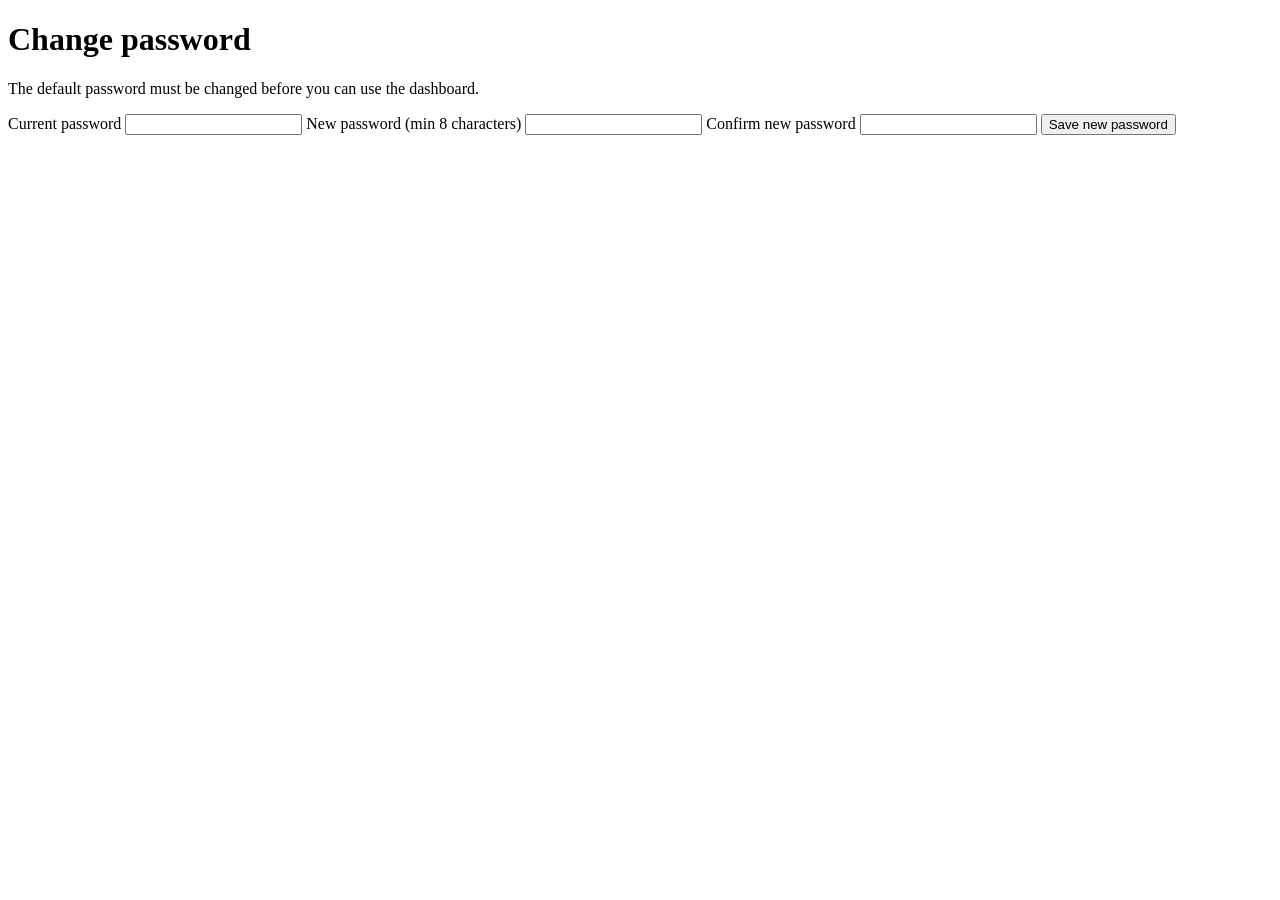
==== monitor/static/change-password.html @ 7d94f737 "Phase 3: QuakeMeshMonitor MVP (v0.0.4). Adds the admin dashboard with auth, live overview, node map," ====
<!DOCTYPE html>
<html lang="en">
<head>
  <meta charset="utf-8">
  <meta name="viewport" content="width=device-width, initial-scale=1">
  <title>QuakeMesh Monitor — Change Password</title>
  <link rel="stylesheet" href="/css/app.css">
</head>
<body>
  <main>
    <div class="panel auth-card">
      <h1>Change password</h1>
      <p>The default password must be changed before you can use the dashboard.</p>
      <div id="error" class="error hidden"></div>
      <form id="change-form">
        <label for="current">Current password</label>
        <input id="current" type="password" required>
        <label for="new">New password (min 8 characters)</label>
        <input id="new" type="password" minlength="8" required>
        <label for="confirm">Confirm new password</label>
        <input id="confirm" type="password" minlength="8" required>
        <button type="submit">Save new password</button>
      </form>
    </div>
  </main>
  <script src="/js/common.js"></script>
  <script>
    document.getElementById('change-form').addEventListener('submit', async (e) => {
      e.preventDefault();
      const err = document.getElementById('error');
      err.classList.add('hidden');
      const current = document.getElementById('current').value;
      const newPass = document.getElementById('new').value;
      const confirm = document.getElementById('confirm').value;
      if (newPass !== confirm) {
        err.textContent = 'New passwords do not match.';
        err.classList.remove('hidden');
        return;
      }
      try {
        await api('/api/change-password', {
          method: 'POST',
          body: JSON.stringify({ current_password: current, new_password: newPass }),
        });
        window.location.href = '/';
      } catch (ex) {
        err.textContent = ex.message;
        err.classList.remove('hidden');
      }
    });
  </script>
</body>
</html>
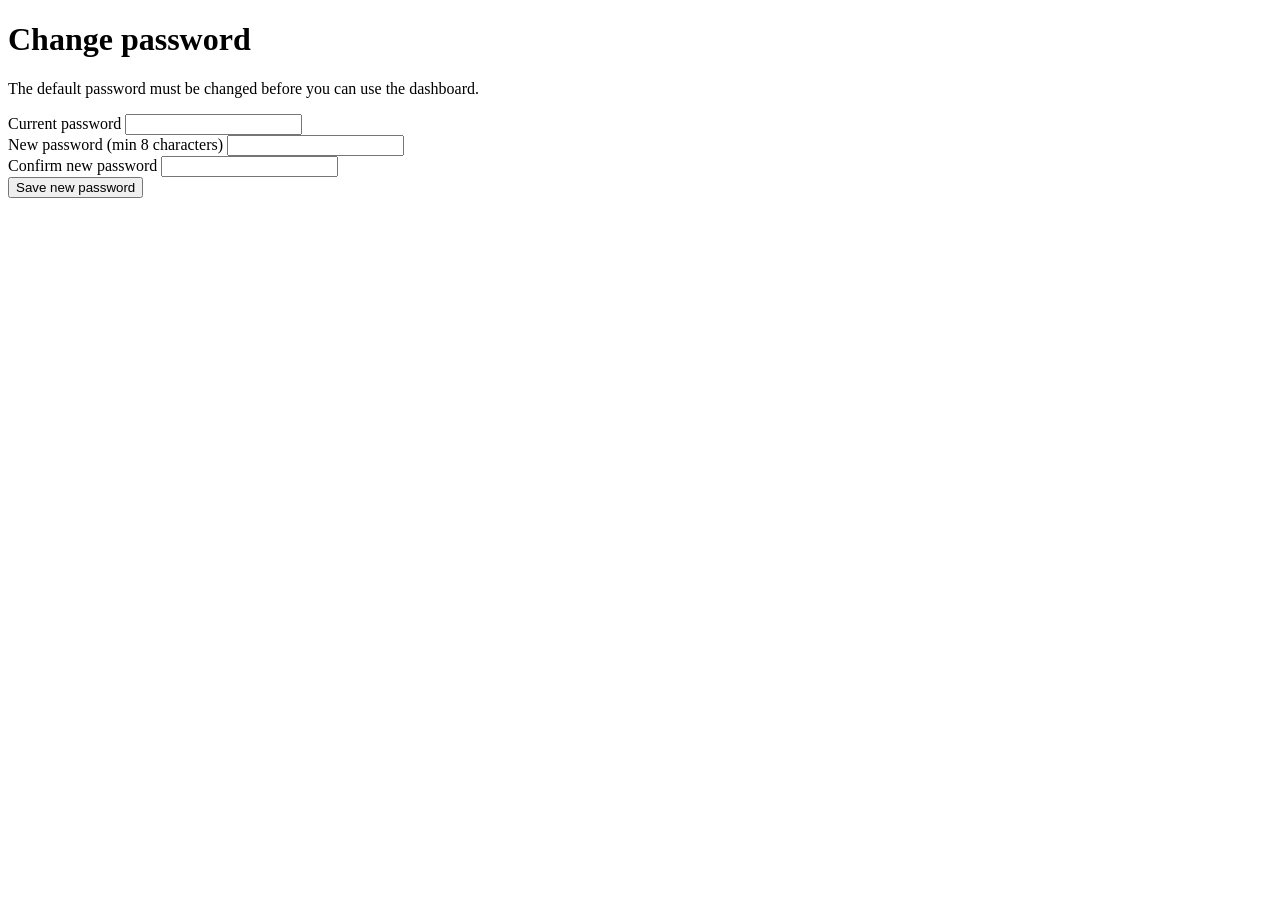
==== commit a04cd75a: "Add endorsements, manual GPS, Bootstrap UI, and hub liveness fix (v0.0.22). Monitor can endorse node" ====
--- a/monitor/static/change-password.html
+++ b/monitor/static/change-password.html
@@ -1,52 +1,67 @@
 <!DOCTYPE html>
-<html lang="en">
+<html lang="en" data-bs-theme="dark">
 <head>
   <meta charset="utf-8">
   <meta name="viewport" content="width=device-width, initial-scale=1">
   <title>QuakeMesh Monitor — Change Password</title>
+  <link rel="stylesheet" href="/vendor/bootstrap/bootstrap.min.css">
   <link rel="stylesheet" href="/css/app.css">
 </head>
-<body>
-  <main>
-    <div class="panel auth-card">
-      <h1>Change password</h1>
-      <p>The default password must be changed before you can use the dashboard.</p>
-      <div id="error" class="error hidden"></div>
-      <form id="change-form">
-        <label for="current">Current password</label>
-        <input id="current" type="password" required>
-        <label for="new">New password (min 8 characters)</label>
-        <input id="new" type="password" minlength="8" required>
-        <label for="confirm">Confirm new password</label>
-        <input id="confirm" type="password" minlength="8" required>
-        <button type="submit">Save new password</button>
-      </form>
+<body class="qm-body">
+  <main class="container">
+    <div class="row justify-content-center">
+      <div class="col-12 col-sm-10 col-md-7 col-lg-5 col-xl-4">
+        <div class="card qm-panel auth-card mt-5">
+          <div class="card-body p-4">
+            <h1 class="h3 mb-2">Change password</h1>
+            <p class="text-secondary">The default password must be changed before you can use the dashboard.</p>
+            <div id="error" class="alert alert-danger hidden py-2" role="alert"></div>
+            <form id="change-form">
+              <div class="mb-3">
+                <label class="form-label" for="current">Current password</label>
+                <input class="form-control" id="current" type="password" required>
+              </div>
+              <div class="mb-3">
+                <label class="form-label" for="new">New password (min 8 characters)</label>
+                <input class="form-control" id="new" type="password" minlength="8" required>
+              </div>
+              <div class="mb-3">
+                <label class="form-label" for="confirm">Confirm new password</label>
+                <input class="form-control" id="confirm" type="password" minlength="8" required>
+              </div>
+              <button type="submit" class="btn btn-success w-100">Save new password</button>
+            </form>
+          </div>
+        </div>
+      </div>
     </div>
   </main>
+  <script src="/vendor/jquery/jquery.min.js"></script>
+  <script src="/vendor/bootstrap/bootstrap.bundle.min.js"></script>
   <script src="/js/common.js"></script>
   <script>
-    document.getElementById('change-form').addEventListener('submit', async (e) => {
-      e.preventDefault();
-      const err = document.getElementById('error');
-      err.classList.add('hidden');
-      const current = document.getElementById('current').value;
-      const newPass = document.getElementById('new').value;
-      const confirm = document.getElementById('confirm').value;
-      if (newPass !== confirm) {
-        err.textContent = 'New passwords do not match.';
-        err.classList.remove('hidden');
-        return;
-      }
-      try {
-        await api('/api/change-password', {
-          method: 'POST',
-          body: JSON.stringify({ current_password: current, new_password: newPass }),
-        });
-        window.location.href = '/';
-      } catch (ex) {
-        err.textContent = ex.message;
-        err.classList.remove('hidden');
-      }
+    $(function () {
+      $('#change-form').on('submit', async function (e) {
+        e.preventDefault();
+        const $err = $('#error');
+        $err.addClass('hidden').text('');
+        const current = $('#current').val();
+        const newPass = $('#new').val();
+        const confirm = $('#confirm').val();
+        if (newPass !== confirm) {
+          $err.text('New passwords do not match.').removeClass('hidden');
+          return;
+        }
+        try {
+          await api('/api/change-password', {
+            method: 'POST',
+            body: JSON.stringify({ current_password: current, new_password: newPass }),
+          });
+          window.location.href = '/';
+        } catch (ex) {
+          $err.text(ex.message).removeClass('hidden');
+        }
+      });
     });
   </script>
 </body>
